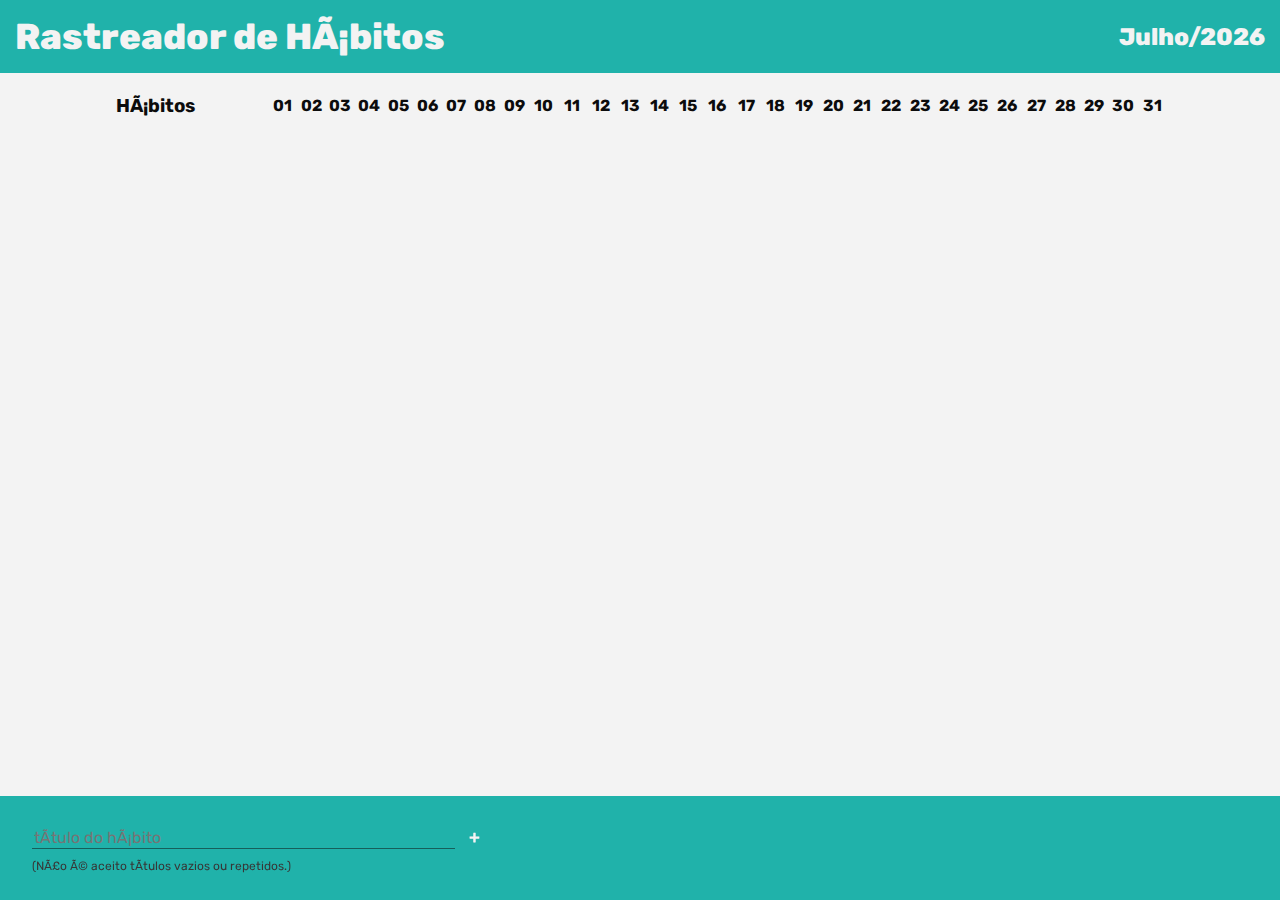
==== habits/habits.html @ cba54ea8 "feat: data is saved  through local storage" ====
<!DOCTYPE html>
  <head>
    <meta charset="uft-8">
    <title>★ habit tracker ★</title>
    <link rel="preconnect" href="https://fonts.googleapis.com">
    <link rel="preconnect" href="https://fonts.gstatic.com" crossorigin>
    <link href="https://fonts.googleapis.com/css2?family=Rubik:wght@400;800&display=swap" rel="stylesheet">
    <link rel="stylesheet" type="text/css" href="../style.css" />
  </head>
  <body>
    <header class="header">
      <h1 align="left" float="left">Rastreador de Hábitos</h1>
      <h2 id="monthYearTitle" align="right" float="right"></h2> 
    </header>

    <main class="main">
      <div class="tracker">
        <table id="tracker">
          <thead>
            <tr id="firstLine">
              <th align="left" class="habitTitle"><h3>Hábitos</h3></th>
            </tr>
          </thead>
          <tbody id="habit"></tbody>
        </table>
      </div>
    </main>


    <!-- https://stackoverflow.com/questions/44299150/set-text-inside-a-check-box/44299305#:~:text=2%20Answers&text=You%20can%20hide%20the%20input,be%20applied%20to%20radio%20buttons. -->

  <footer class="footer">
    <input type="text" id="addHabitInput" placeholder="título do hábito" class="inputTextLine" size="40" value="">
    <button id="addHabitBtn" onclick="addHabit()" class="addHabitBtn">+</button>
    <br><small>(Não é aceito títulos vazios ou repetidos.)</small>
  </footer>

    <script src="script.js"></script>
  </body>
</html>
---- style.css ----
:root {
  --main-color: #20B2AA;
  --main-color-dark: #165F5B;
  --main-color-light: #ADDCDB;
  --second-color: #FFBF46;
  --third-color: #F4442E;
  --white: #F3F3F3;
  --second-white: #E7E6E6;
  --third-white: #CDCDCD;
  --black: #0C0C0C;
  --second-black: #373737;

  --title-font: 'Rubik', sans-serif;
}

body {
  margin: 0;
  background-color: var(--white);
  font-family: var(--title-font);
  color: var(--black);
}

.header {
 background-color: var(--main-color); 
 padding: 15px;
 display: flex;
 justify-content: space-between;
 align-items: center;
}

.header h1, .header h2 {
  margin: 0;
  padding: 0;
  font-weight: 800;
  color: var(--white);
}

.header h1 {
  font-size: 36px;;
}

.main {
  display: flex;
  justify-content: space-around;
  align-content: space-around;
}

.main h2 {
  margin: 0;
  padding-top: 20px;
  font-size: 30px;
}

a {
  text-decoration: underline dotted var(--main-color) 1px;
  color: var(--main-color);
}

a:hover {
  color: var(--main-color-dark);
}

textarea, input, button {
  font-family: var(--title-font);
  color: var(--black);
}

.inputTextLine {
  background-color: transparent;
  outline: none;
  border: none;
  border-bottom: 1px solid var(--main-color);
  font-size: 16px;
}

input[type="number"] {
  padding: 2.5px 0px 2px 7.5px;
  border: none;
  outline: none;
  background-color: var(--second-white);
  border-radius: 15px;
}

button {
  background-color: var(--main-color);
  border: none;
  padding: 5px 10px;
  color: var(--white);
  text-transform: uppercase;
  font-weight: bold;
}

button:hover {
  background-color: var(--main-color-dark);
  color: #fff;
  cursor: pointer;
}

button:active {
  color: var(--second-color);
}

button:disabled {
  color: var(--main-color);
  background-color: transparent;
  border: 1px solid var(--main-color);
  cursor: default;
}

.footer {
  bottom: 0;
  position: fixed;
  width: 95vw;
  background-color: var(--main-color);
  padding: 25px 2.5vw;
  font-size: 18px;
  color: var(--second-black);
}

.footer small {
  font-size: 12px;
}

.footer a {
  color: var(--main-color-light);
}

.footer input {
  border-color: var(--main-color-dark);
}

.flex {
  display: flex;
  justify-content: space-between;
  align-items: center;
}

.hidden {
  display: none;
}

/*****************      START PAGE        *****************/
/*****************      START PAGE        *****************/
/*****************      START PAGE        *****************/

.startMain {
  flex-wrap: wrap;
  justify-content: space-around;
  margin: 25px 25px 50px 0px;
}

.startCard {
  flex: 1 275px;
  max-width: 400px;
  height: auto;
  margin: 10px;
  background-color: var(--main-color-light);
  align-items: stretch;
  padding-bottom: 25px;
}

.startCard img {
  width: 100%;
  height: 40%;
  object-fit: cover;
}

.startContainer {
  display: flex;
  flex-direction: column;
  height: 60%;
  padding: 0% 5%;
  font-size: 14px;
  align-items: stretch;
}

.startContainer p {
  flex-grow: 1;
}

.startContainer a {
  align-self: center;
}

.startContainer button {
  padding: 5px 20px;
  font-family: var(--title-font);
  font-size: 14px;
  font-weight: 800;
  text-transform: uppercase;
}


/*****************      HABIT TRACKER        *****************/
/*****************      HABIT TRACKER        *****************/
/*****************      HABIT TRACKER        *****************/

.tracker {
  display: flex;
  flex-direction: column;
}

.tableRow {
  min-width: 25px;
  max-width: 27.5px;
  text-align: center;
}

.habitTitle {
  min-width: 150px;
  max-width: 250px;
}

.habitCheckbox {
  appearance: none;
  padding: 8px;
	border-radius: 3px;
	display: inline-block;
  position: relative;
  border: 1px solid var(--main-color);
}

.habitCheckbox:checked {
  background-color: var(--main-color);
}

.habitCheckbox:checked:after {
  top: 1px;
  left: 4px;
  position: absolute;
  content: '\2714';
  font-size: 10px;
  color: var(--second-white);
}

.addHabitBtn {
  background-color: transparent;
  border: none;
  border-radius: 50%;
  font-size: 18px;
  transition-duration: 0.2s;
}

.addHabitBtn:hover {
  transition-duration: 0.2s;
}




/*****************      POMO TRACKER         *****************/
/*****************      POMO TRACKER         *****************/
/*****************      POMO TRACKER         *****************/

.timer {
  display: flex;
  flex-direction: column;
  max-width: 400px;
  height: 350px;
  margin-top: 50px;
  padding: 50px; 
  background-color: var(--main-color-light);
  align-items: center;
  justify-content: space-evenly;
}

.timer h1 {
  font-size: 115px;
  margin: 0;
}

.timer h2 {
  font-size: 40px;
  margin: 0;
}


.stats {
  padding: 25px;
  text-align: justify;
}

.statsBtn {
  margin-left: 100px;
}

.timerInput {
  width: 50px;
}

/*****************      YEAR PLANNER         *****************/
/*****************      YEAR PLANNER         *****************/
/*****************      YEAR PLANNER         *****************/

.yearInMonths {
  display: flex;
  /* justify-content: center; */
  justify-content: space-around;

  flex-direction: row;
  flex-wrap: wrap;
  margin-bottom: 100px;
}

.yearInMonths article {
  margin: 10px 5px 5px 5px;
  width: 200px;
}

.yearInMonths h3 {
  background: var(--main-color);
  margin: 0;
  text-align: center;
  width: 100%;
  padding: 0px 3px;
}

.yearInMonths textarea { 
  resize: none;
}

.monthBox {
  border: 1px solid var(--main-color);
  border-collapse: collapse;
  background-color: transparent;
  outline: none;
  width: 100%;
}

.normal {
  height: 100px;
}

.bigger {
  height: 175px;
}

.monthSection {
  flex-direction: column;
  font-size: 12px;
}

.monthSection input {
  margin: 2.5px 0px 0px 2.5px;
  width: 175px;
}
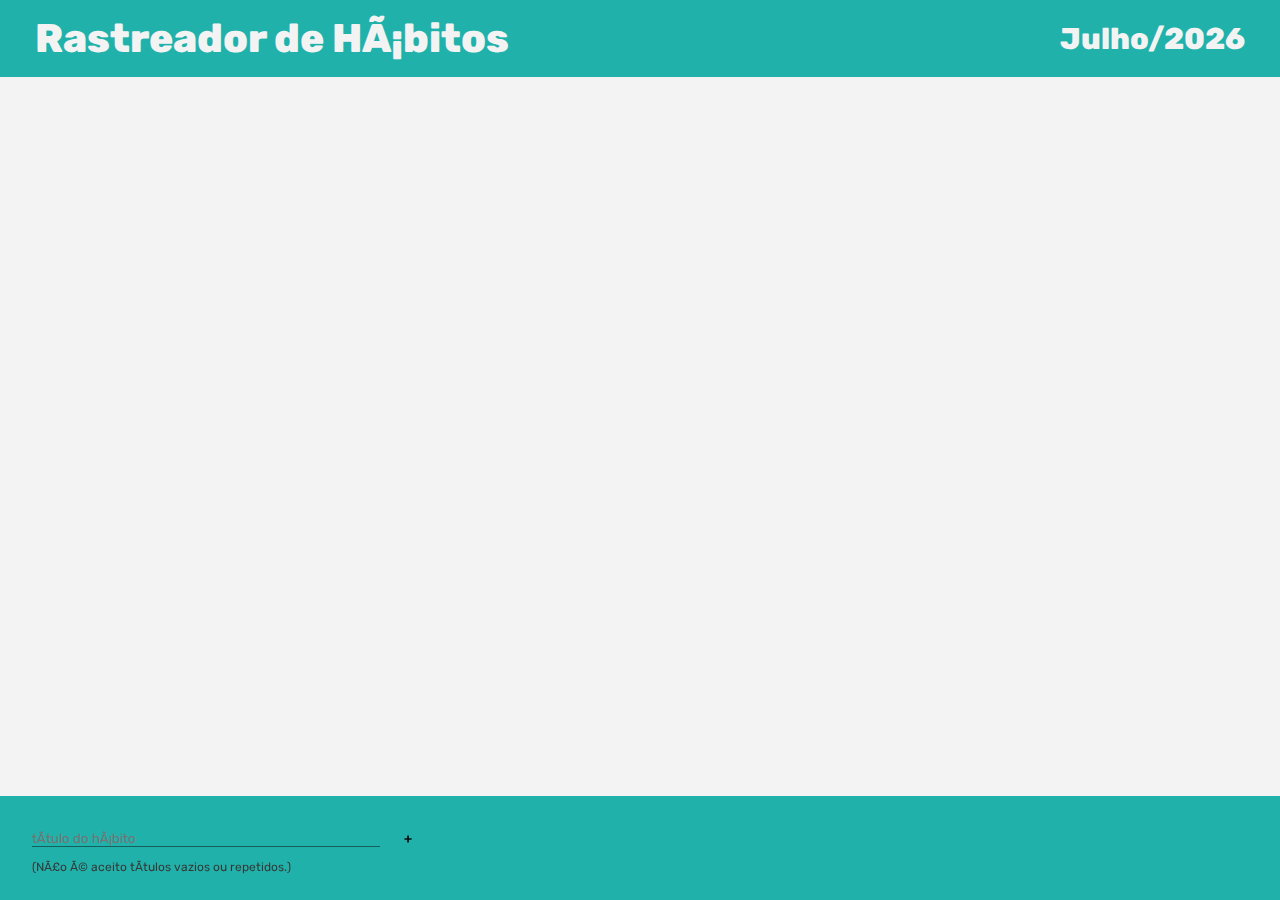
==== commit 6ece2de9: "new visual organization for habits and added css directory" ====
--- a/habits/habits.html
+++ b/habits/habits.html
@@ -2,39 +2,29 @@
   <head>
     <meta charset="uft-8">
     <title>★ habit tracker ★</title>
-    <link rel="preconnect" href="https://fonts.googleapis.com">
-    <link rel="preconnect" href="https://fonts.gstatic.com" crossorigin>
-    <link href="https://fonts.googleapis.com/css2?family=Rubik:wght@400;800&display=swap" rel="stylesheet">
-    <link rel="stylesheet" type="text/css" href="../style.css" />
+    <link rel="stylesheet" href="/css/utilities.css">
+    <link rel="stylesheet" href="/css/style.css">
   </head>
+
   <body>
-    <header class="header">
-      <h1 align="left" float="left">Rastreador de Hábitos</h1>
-      <h2 id="monthYearTitle" align="right" float="right"></h2> 
+    <header>
+      <div class="container flex">
+        <h1>Rastreador de Hábitos</h1>
+        <h2 id="monthTitle"></h2> 
+      </div>
     </header>
 
-    <main class="main">
-      <div class="tracker">
-        <table id="tracker">
-          <thead>
-            <tr id="firstLine">
-              <th align="left" class="habitTitle"><h3>Hábitos</h3></th>
-            </tr>
-          </thead>
-          <tbody id="habit"></tbody>
-        </table>
-      </div>
+    <main>
+      <div class="div container flex wrap" id="habits"></div>
     </main>
 
-
-    <!-- https://stackoverflow.com/questions/44299150/set-text-inside-a-check-box/44299305#:~:text=2%20Answers&text=You%20can%20hide%20the%20input,be%20applied%20to%20radio%20buttons. -->
-
   <footer class="footer">
-    <input type="text" id="addHabitInput" placeholder="título do hábito" class="inputTextLine" size="40" value="">
+    <input type="text" id="addHabitInput" placeholder="título do hábito" size="40" value="">
     <button id="addHabitBtn" onclick="addHabit()" class="addHabitBtn">+</button>
     <br><small>(Não é aceito títulos vazios ou repetidos.)</small>
   </footer>
 
     <script src="script.js"></script>
   </body>
+
 </html>--- a/css/utilities.css
+++ b/css/utilities.css
@@ -0,0 +1,167 @@
+* {
+  box-sizing: border-box;
+  margin: 0;
+  padding: 0;
+  font-family: var(--title-font);
+  color: var(--black);
+}
+
+body {
+  background-color: var(--white-color);
+  font-size: 16px;
+}
+
+.container {
+  max-width: 1500px;
+  margin: 0 auto;
+  overflow: auto;
+  padding: 0 20px;
+}
+
+.flex {
+  display: flex;
+  flex-direction: row;
+  justify-content: center;
+  align-items: center;
+  height: 100%;
+}
+
+.wrap {
+  flex-wrap: wrap;
+}
+
+.grid {
+  display: grid;
+  grid-template-columns: repeat(2, 1fr);
+  justify-content: center;
+  align-items: center;
+  height: 100%;
+}
+
+.hidden {
+  visibility: hidden;
+  height: 0;
+}
+
+a {
+  text-decoration: underline dotted var(--primary-color) 1px;
+  color: var(--primary-color);
+}
+
+a:hover {
+  color: var(--dark-color);
+}
+
+textarea, input, button {
+  font-family: var(--title-font);
+  color: var(--black-color);
+}
+
+button {
+  background-color: transparent;
+  border: none;
+  font-weight: bold;
+  padding: 10px 20px;
+  cursor: pointer;
+}
+
+.btn-primary {
+  background-color: var(--primary-color);
+  color: var(--white-color)
+}
+
+
+/* HEADER */
+header {
+  background-color: var(--primary-color); 
+  padding: 15px;
+ }
+
+ header .flex {
+   justify-content: space-between;
+ }
+
+ header h1, 
+ header h2 {
+   font-weight: 800;
+   color: var(--white-color);
+ }
+ 
+ /* FOOTER */
+ .footer {
+  bottom: 0;
+  position: fixed;
+  width: 100%;
+  background-color: var(--primary-color);
+  padding: 25px 2.5vw;
+  font-size: 16px;
+  color: var(--second-black);
+}
+
+.footer small {
+  font-size: 12px;
+}
+
+.footer a {
+  color: var(--light-color);
+}
+
+.footer input {
+  border-color: var(--dark-color);
+
+  background-color: transparent;
+  outline: none;
+  border: none;
+  border-bottom: 1px solid var(--dark-color);
+}
+
+/* TEXT */
+.sm {
+  font-size: 14px;
+}
+
+.bold {
+  font-weight: bold;
+}
+
+.upper {
+  text-transform: uppercase;
+}
+
+
+
+/* MARGIN */
+.my-1 { margin: 0.5rem 0 ; }
+.my-2 { margin: 1rem 0; }
+.my-3 { margin: 1.5rem 0; }
+.my-4 { margin: 2rem 0; }
+
+.m-1 { margin: 0.5rem; }
+.m-2 { margin: 1rem; }
+.m-3 { margin: 1.5rem; }
+.m-4 { margin: 2rem; }
+
+/* PADDING */
+.py-1 { padding: 0.5rem 0 ; }
+.py-2 { padding: 1rem 0; }
+.py-3 { padding: 1.5rem 0; }
+.py-4 { padding: 2rem 0; }
+
+.p-1 { padding: 0.5rem; }
+.p-2 { padding: 1rem; }
+.p-3 { padding: 1.5rem; }
+.p-4 { padding: 2rem; }
+
+
+@media (max-width: 500px) {
+  body {font-size: 36px;}
+  .flex { flex-direction: column-reverse; }
+}
+
+@media (max-width: 786px) {
+  body {font-size: 24px;}
+}
+
+@media (max-width: 1366px) {
+  body {font-size: 20px;}
+}--- a/css/style.css
+++ b/css/style.css
@@ -0,0 +1,78 @@
+@import url('https://fonts.googleapis.com/css2?family=Rubik:wght@300;800&display=swap');
+
+:root {
+  --primary-color: #20B2AA;
+  --dark-color: #165F5B;
+  --light-color: #ADDCDB;
+  --white-color: #F3F3F3;
+  --second-white: #E7E6E6;
+  --black-color: #0C0C0C;
+  --second-black: #373737;
+  --secondary-color: #FFBF46;
+  --thirdy-color: #F4442E;
+
+  --title-font: 'Rubik', sans-serif;
+}
+
+/* HABIT TRACKER PAGE */
+.habit-box {
+  width: auto;
+  padding: 1rem;
+  margin: 1rem;
+}
+
+.habit-box .grid {
+  grid-template-columns: repeat(7, 1fr) ;
+}
+
+.habit-head {
+  display: flex;
+  justify-content: space-between;
+  align-items: center;
+  margin: 0;
+  border-bottom: 1px solid var(--light-color);
+}
+
+.habit-head h3 {
+  font-weight: 300;
+  font-size: 1.25rem;
+  padding: 0px 0.25rem;
+}
+
+.habit-head button {
+  color: var(--primary-color);
+  margin: 0.5rem;
+  padding: 0.5rem;
+}
+
+.habit-body p {
+  font-size: 12px;
+  text-align: center;
+  color: var(--second-black);
+}
+
+
+.habit-body input[type="checkbox"]:not(:checked),
+.habit-body input[type="checkbox"]:checked {
+  position: absolute;
+  left: -9999%;
+}
+
+.habit-body input[type="checkbox"] + label {
+  display: inline-block;
+  margin: 0.1rem;
+  padding: 0.3rem;
+  background-color: transparent;
+  border: 1px solid var(--primary-color);
+  border-radius: 100%;
+  cursor: pointer;
+  font-size: 14px;
+  text-align: center;
+  color: black;
+}
+
+.habit-body input[type="checkbox"]:checked + label {
+  color: var(--primary-color);
+  background-color: var(--primary-color);
+  content: '\2713';
+}
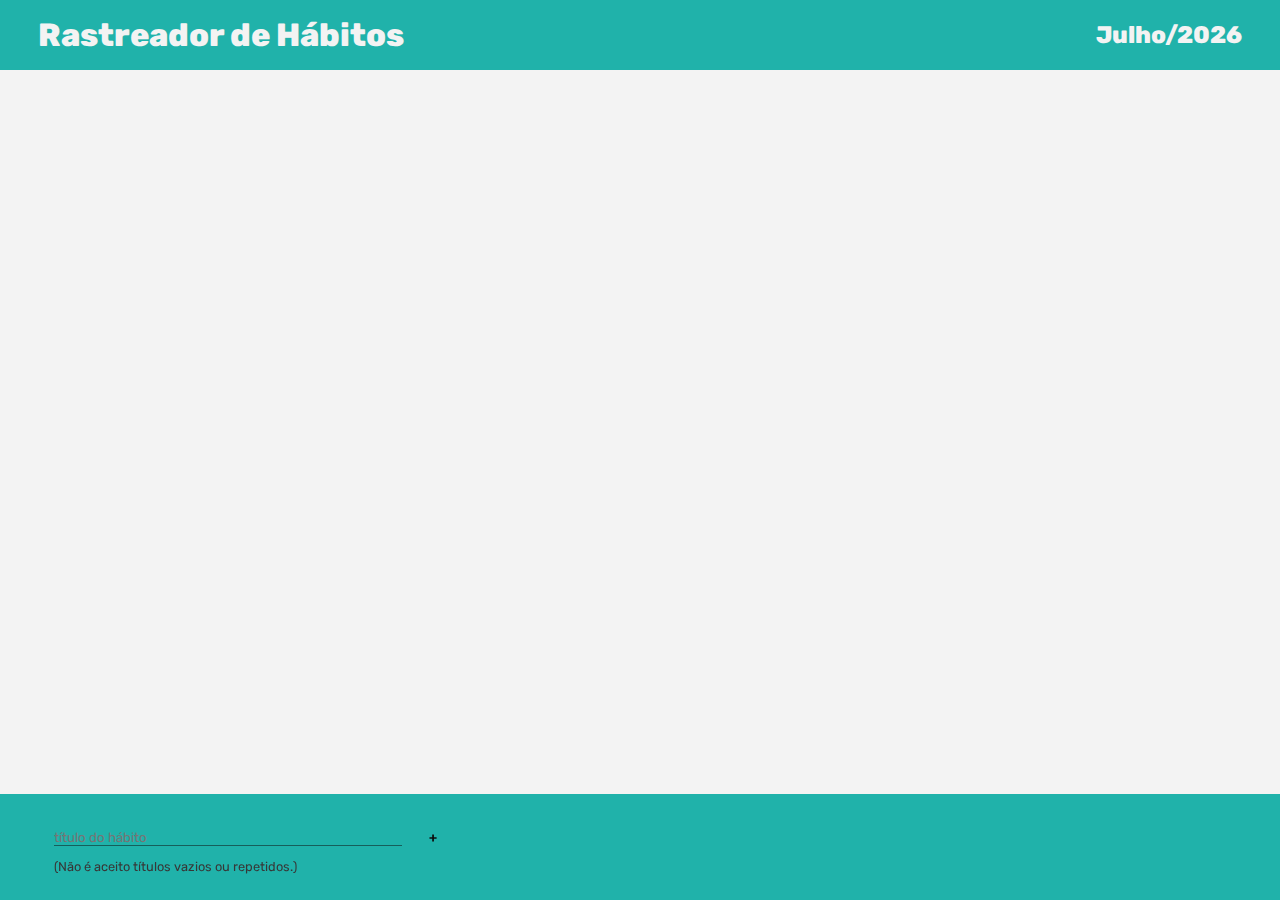
==== commit 978cb50e: "fix: responsiviness will work when implemented; better use of style.css and utilities.css (still nee" ====
--- a/habits/habits.html
+++ b/habits/habits.html
@@ -1,30 +1,34 @@
 <!DOCTYPE html>
-  <head>
-    <meta charset="uft-8">
-    <title>★ habit tracker ★</title>
-    <link rel="stylesheet" href="/css/utilities.css">
-    <link rel="stylesheet" href="/css/style.css">
-  </head>
+<html lang="pt-br">
+<head>
+  <meta charset="UTF-8">
+  <meta http-equiv="X-UA-Compatible" content="IE=edge">
+  <meta name="viewport" content="width=device-width, initial-scale=1.0">
+  <title>★ habit tracker ★</title>
+  <link rel="stylesheet" href="/css/utilities.css">
+  <link rel="stylesheet" href="/css/style.css">
+</head>
+<body>
 
-  <body>
-    <header>
-      <div class="container flex">
-        <h1>Rastreador de Hábitos</h1>
-        <h2 id="monthTitle"></h2> 
-      </div>
-    </header>
+   <header class="habits-header">
+    <div class="container flex">
+      <h1>Rastreador de Hábitos</h1>
+      <h2 id="monthTitle"></h2> 
+    </div>
+  </header>
 
-    <main>
-      <div class="div container flex wrap" id="habits"></div>
-    </main>
-
-  <footer class="footer">
-    <input type="text" id="addHabitInput" placeholder="título do hábito" size="40" value="">
-    <button id="addHabitBtn" onclick="addHabit()" class="addHabitBtn">+</button>
-    <br><small>(Não é aceito títulos vazios ou repetidos.)</small>
+  <main class="habits-main">
+    <div class="container flex" id="habits"></div>
+  </main>
+  
+  <footer class="habits-footer">
+    <div class="container">
+      <input type="text" id="addHabitInput" placeholder="título do hábito" size="40" value="">
+      <button id="addHabitBtn" onclick="addHabit()" class="addHabitBtn">+</button>
+      <br><small>(Não é aceito títulos vazios ou repetidos.)</small>
+    </div>
   </footer>
 
-    <script src="script.js"></script>
-  </body>
-
+  <script src="script.js"></script>
+</body>
 </html>--- a/css/utilities.css
+++ b/css/utilities.css
@@ -1,33 +1,15 @@
-* {
-  box-sizing: border-box;
-  margin: 0;
-  padding: 0;
-  font-family: var(--title-font);
-  color: var(--black);
-}
-
-body {
-  background-color: var(--white-color);
-  font-size: 16px;
-}
-
 .container {
   max-width: 1500px;
   margin: 0 auto;
   overflow: auto;
-  padding: 0 20px;
+  padding: 0 1.4rem;
 }
 
 .flex {
   display: flex;
-  flex-direction: row;
   justify-content: center;
   align-items: center;
   height: 100%;
-}
-
-.wrap {
-  flex-wrap: wrap;
 }
 
 .grid {
@@ -43,25 +25,13 @@
   height: 0;
 }
 
-a {
-  text-decoration: underline dotted var(--primary-color) 1px;
-  color: var(--primary-color);
-}
 
-a:hover {
-  color: var(--dark-color);
-}
-
-textarea, input, button {
-  font-family: var(--title-font);
-  color: var(--black-color);
-}
-
+/* BUTTONS */
 button {
   background-color: transparent;
   border: none;
   font-weight: bold;
-  padding: 10px 20px;
+  padding: 0.7rem 1.4rem;
   cursor: pointer;
 }
 
@@ -74,11 +44,7 @@
 /* HEADER */
 header {
   background-color: var(--primary-color); 
-  padding: 15px;
- }
-
- header .flex {
-   justify-content: space-between;
+  padding: 1rem;
  }
 
  header h1, 
@@ -88,25 +54,25 @@
  }
  
  /* FOOTER */
- .footer {
+ footer {
   bottom: 0;
   position: fixed;
   width: 100%;
   background-color: var(--primary-color);
   padding: 25px 2.5vw;
-  font-size: 16px;
+  font-size: 1rem;
   color: var(--second-black);
 }
 
-.footer small {
-  font-size: 12px;
+footer small {
+  font-size: 0.8rem;
 }
 
-.footer a {
+footer a {
   color: var(--light-color);
 }
 
-.footer input {
+footer input {
   border-color: var(--dark-color);
 
   background-color: transparent;
@@ -115,19 +81,18 @@
   border-bottom: 1px solid var(--dark-color);
 }
 
+
 /* TEXT */
-.sm {
-  font-size: 14px;
-}
+.sm { font-size: 0.9rem; }
+.md { font-size: 2rem; }
+.lg { font-size: 3rem; }
+.xl { font-size: 5rem; }
 
-.bold {
-  font-weight: bold;
-}
+.bold { font-weight: bold; }
+.italic { font-style: italic; }
 
-.upper {
-  text-transform: uppercase;
-}
-
+.upper { text-transform: uppercase; }
+.lower { text-transform: lowercase; }
 
 
 /* MARGIN */
@@ -153,15 +118,13 @@
 .p-4 { padding: 2rem; }
 
 
-@media (max-width: 500px) {
-  body {font-size: 36px;}
-  .flex { flex-direction: column-reverse; }
+
+/* TABLETS AND UNDER */
+@media (max-width: 768px) {
+
 }
 
-@media (max-width: 786px) {
-  body {font-size: 24px;}
+/* MOBILE */
+@media (max-width: 500px) {
+  
 }
-
-@media (max-width: 1366px) {
-  body {font-size: 20px;}
-}--- a/css/style.css
+++ b/css/style.css
@@ -14,16 +14,79 @@
   --title-font: 'Rubik', sans-serif;
 }
 
+* {
+  box-sizing: border-box;
+  margin: 0;
+  padding: 0;
+  font-family: var(--title-font);
+  color: var(--black);
+}
+
+body {
+  background-color: var(--white-color);
+  font-size: 16px;
+}
+
+a {
+  text-decoration: underline dotted var(--primary-color) 1px;
+  color: var(--primary-color);
+}
+
+a:hover {
+  color: var(--dark-color);
+}
+
+textarea, input, button {
+  font-family: var(--title-font);
+  color: var(--black-color);
+}
+
+/* HOME PAGE */
+
+.home-main .flex { flex-wrap: wrap; }
+
+.trackers-card {
+  background-color: var(--main-color-light);
+  /* flex: 1 275px; */
+  max-width: 350px;
+  height: auto;
+  max-height: 450px;
+  align-items: stretch;
+  margin: 10px 10px 50px 10px;
+  padding-bottom: 25px;
+}
+
+.trackers-card img { 
+  width: 100%; 
+  height: 200px;
+  object-fit: cover;
+}
+
+.description {
+  height: 60%;
+  padding: 0 5%;
+  font-size: 0.9rem;
+  align-self: stretch;
+}
+
+.description p { flex-grow: 1; }
+.description button { padding: 5px 20px; }
+
 /* HABIT TRACKER PAGE */
+
+.habits-header .flex { justify-content: space-between; }
+
+.habits-main .flex { 
+  width: 100%;
+  flex-wrap: wrap; 
+}
+
 .habit-box {
-  width: auto;
   padding: 1rem;
   margin: 1rem;
 }
 
-.habit-box .grid {
-  grid-template-columns: repeat(7, 1fr) ;
-}
+.habit-box .grid { grid-template-columns: repeat(7, 1fr); }
 
 .habit-head {
   display: flex;
@@ -36,7 +99,7 @@
 .habit-head h3 {
   font-weight: 300;
   font-size: 1.25rem;
-  padding: 0px 0.25rem;
+  padding: 0 0.25rem;
 }
 
 .habit-head button {
@@ -45,12 +108,12 @@
   padding: 0.5rem;
 }
 
+.habit-body { font-size: 0.8rem;}
+
 .habit-body p {
-  font-size: 12px;
   text-align: center;
   color: var(--second-black);
 }
-
 
 .habit-body input[type="checkbox"]:not(:checked),
 .habit-body input[type="checkbox"]:checked {
@@ -59,20 +122,101 @@
 }
 
 .habit-body input[type="checkbox"] + label {
-  display: inline-block;
   margin: 0.1rem;
   padding: 0.3rem;
   background-color: transparent;
   border: 1px solid var(--primary-color);
   border-radius: 100%;
   cursor: pointer;
-  font-size: 14px;
   text-align: center;
   color: black;
 }
 
 .habit-body input[type="checkbox"]:checked + label {
+  content: '\2713';
   color: var(--primary-color);
   background-color: var(--primary-color);
-  content: '\2713';
-}
+}
+
+/* POMODORO PAGE */
+
+.timer {
+  max-width: 400px;
+  height: 350px;
+  margin-top: 50px;
+  padding: 50px; 
+  background-color: var(--light-color);
+  align-items: center;
+  justify-content: space-evenly;
+}
+
+.stats {
+  padding: 1.4rem;
+  text-align: justify;
+}
+
+.timerInput { width: 50px; }
+
+
+/* YEAR PLANNER PAGE */
+
+.year-plan-header .flex,
+.year-plan-footer .flex { justify-content: space-between; }
+
+.year-plan-main {
+  display: flex;
+  justify-content: space-around;
+  flex-direction: row;
+  flex-wrap: wrap;
+  margin-bottom: 100px;
+}
+
+.year-plan-main .flex {
+  align-items: flex-start;
+  flex-wrap: wrap;
+}
+
+.year-plan-main article {
+  margin: 10px 5px 5px 5px;
+  width: 140px;
+}
+
+.year-plan-main h3 {
+  background: var(--primary-color);
+  text-align: center;
+  width: 100%;
+  padding: 0px 3px;
+}
+
+.year-plan-main textarea { resize: none; }
+
+.monthBox {
+  border: 1px solid var(--primary-color);
+  border-collapse: collapse;
+  background-color: transparent;
+  outline: none;
+  width: 100%;
+}
+
+.normal { height: 100px; }
+.bigger { height: 175px; }
+
+.monthSection {
+  flex-direction: column;
+  font-size: 12px;
+}
+
+.monthSection input {
+  margin: 2.5px 0px 0px 2.5px;
+  width: 115px;
+}
+
+
+/* RESPONSIVINESS */
+
+@media (max-width: 768px) {
+  .habits-header .flex { 
+    flex-direction: column; 
+    text-align: center;
+  }
+}